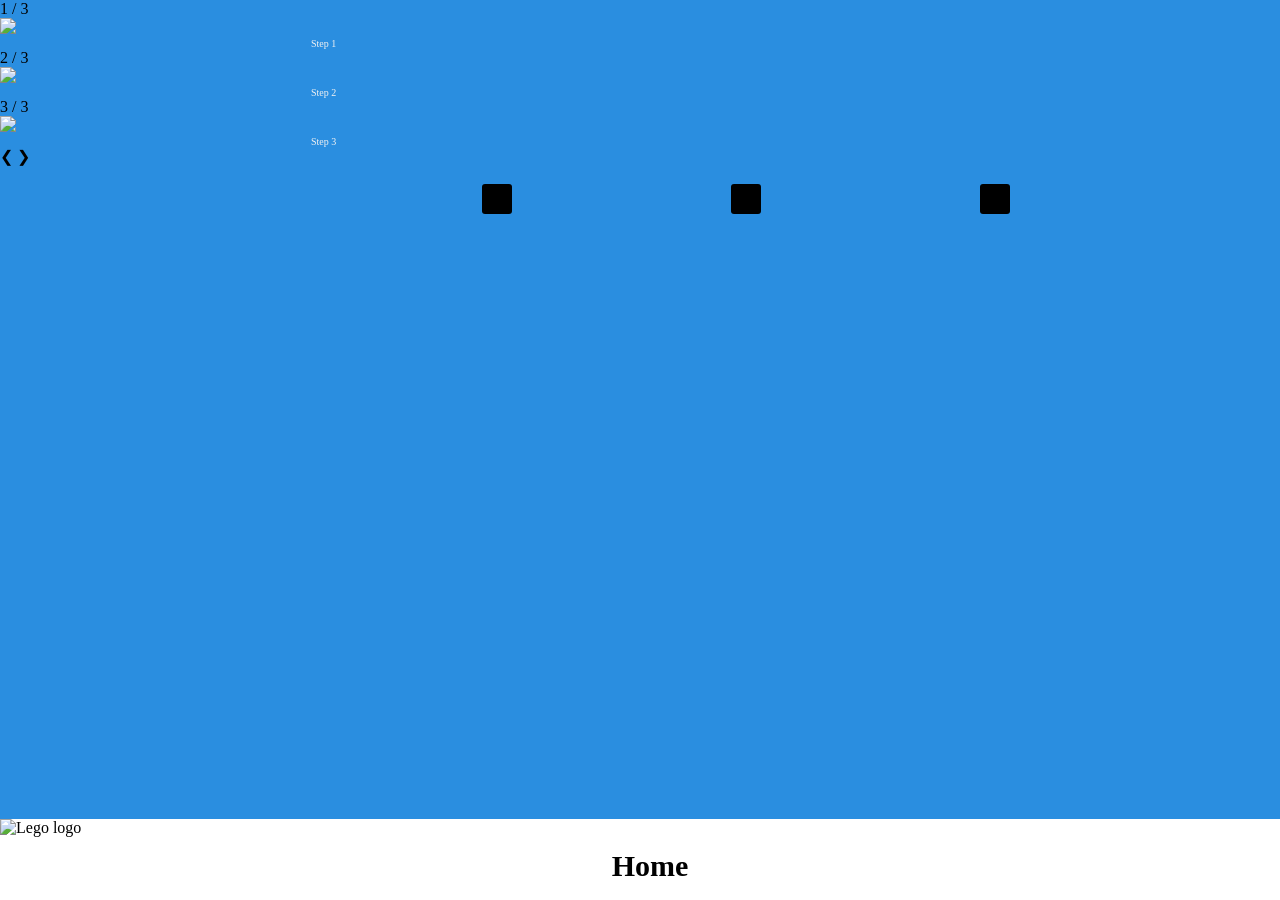
==== Instructions.html @ cbe0e99b "Initial commit legos" ====
<!DOCTYPE html>
<html lang="en">

<head>
    <meta charset="UTF-8">
    <meta name="viewport" content="width=device-width, initial-scale=1.0">
    <title>Turtle Home Page</title>
    <link rel="stylesheet" href="Style.css">
    <script>
        window.onblur = function () {
            //change favicon
            document.title = "bye";
        }
        window.onfocus = function () {
            //change favicon
            document.title = "Turtle Home Page";
        }
    </script>
    <style>
        body {
            background-image: url("assets/Blue.jpg");
            background-repeat: repeat;
            background-size: initial;
            background-position: center;
        }
    </style>
</head>

<body>
    <div class="slideshow-container">

        <div class="mySlides fade">
            <div class="numbertext">1 / 3</div>
            <img src="1.png" style="width:100%">
            <div class="text">Step 1</div>
        </div>

        <div class="mySlides fade">
            <div class="numbertext">2 / 3</div>
            <img src="2.png" style="width:100%">
            <div class="text">Step 2</div>
        </div>

        <div class="mySlides fade">
            <div class="numbertext">3 / 3</div>
            <img src="3.png" style="width:100%">
            <div class="text">Step 3</div>
        </div>

        <a class="prev" onclick="plusSlides(-1)">&#10094;</a>
        <a class="next" onclick="plusSlides(1)">&#10095;</a>
    </div>
    <br>

    <div style="text-align:center">
        <span class="dot" onclick="currentSlide(1)"></span>
        <span class="dot" onclick="currentSlide(2)"></span>
        <span class="dot" onclick="currentSlide(3)"></span>
    </div>

    <div class="navbar">
        <img src="https://imgs.search.brave.com/eHVfo69Byui0NwZUbTDxslnkgBQpgVkw5FVxcztveJw/rs:fit:500:0:1:0/g:ce/aHR0cHM6Ly9sb2dv/dmVudC5jb20vYmxv/Zy93cC1jb250ZW50/L3VwbG9hZHMvMjAy/NC8wNC9UaGUtZWxl/dmVudGgtY3VycmVu/dC12ZXJzaW9uLW9m/LXRoZS1MRUdPLWxv/Z28ucG5n"
            alt="Lego logo" class="width-10" padding-right="40%">
        <h2><a href="index.html">Home</a></h2>
    </div>
        <script src="act.js"></script>
</body>
---- Style.css ----
body {
 background-color: rgb(42, 142, 224);
 margin: 0;
}
 
.container {
  position: relative;
  text-align: center;
  color: white;
}


.bottom-left {
  position: absolute;
  bottom: 8px;
  left: 16px;
}


.top-left {
  position: absolute;
  top: 8px;
  left: 16px;
}


.top-right {
  position: absolute;
  top: 10px;
  right: 16px;
}
.top-right2 {
  position: absolute;
  top: 405px;
  right: 16px;
}

.bottom-right {
  position: absolute;
  bottom: 8px;
  right: 16px;
}


.centered {
  position: absolute;
  top: 50%;
  left: 50%;
  transform: translate(-50%, -50%);
}
.bottom-centered {
  position: absolute;
  top: 93%;
  left: 45%;
}

.navbar {
  background-color: #ffffff;
  overflow: hidden;
  position: fixed;
  bottom: 0;
  width: 100%;
  height: 9%;
  margin: 0%;
}
.navbar a {
  float: absolute;
  display: block;
  color: #000000;
  text-align: center;
  margin-left: 45%;
  padding: 10px;
  text-decoration: none;
  font-size: 30px;
  width: 10%;
}

.width-10 {
  height: 100%;
  float: left;
  margin-right: -10%;
}

.width-40 {
  width: 40%;
}

.dot {
  cursor: pointer;
  height: 30px;
  width: 30px;
  margin: 0px 2px 0 213px;
  background-color: #000000;
  border-radius: 10%;
  display: inline-block;
  transition: background-color 0.6s ease;
}

.text {
  color: #f2f2f2;
  font-size: 10px;
  bottom: 8px;
  width: 100%;
  margin: 0 0 0 24.3%;
}
.fade {
  animation-name: fade;
  animation-duration: 1.5s;
}
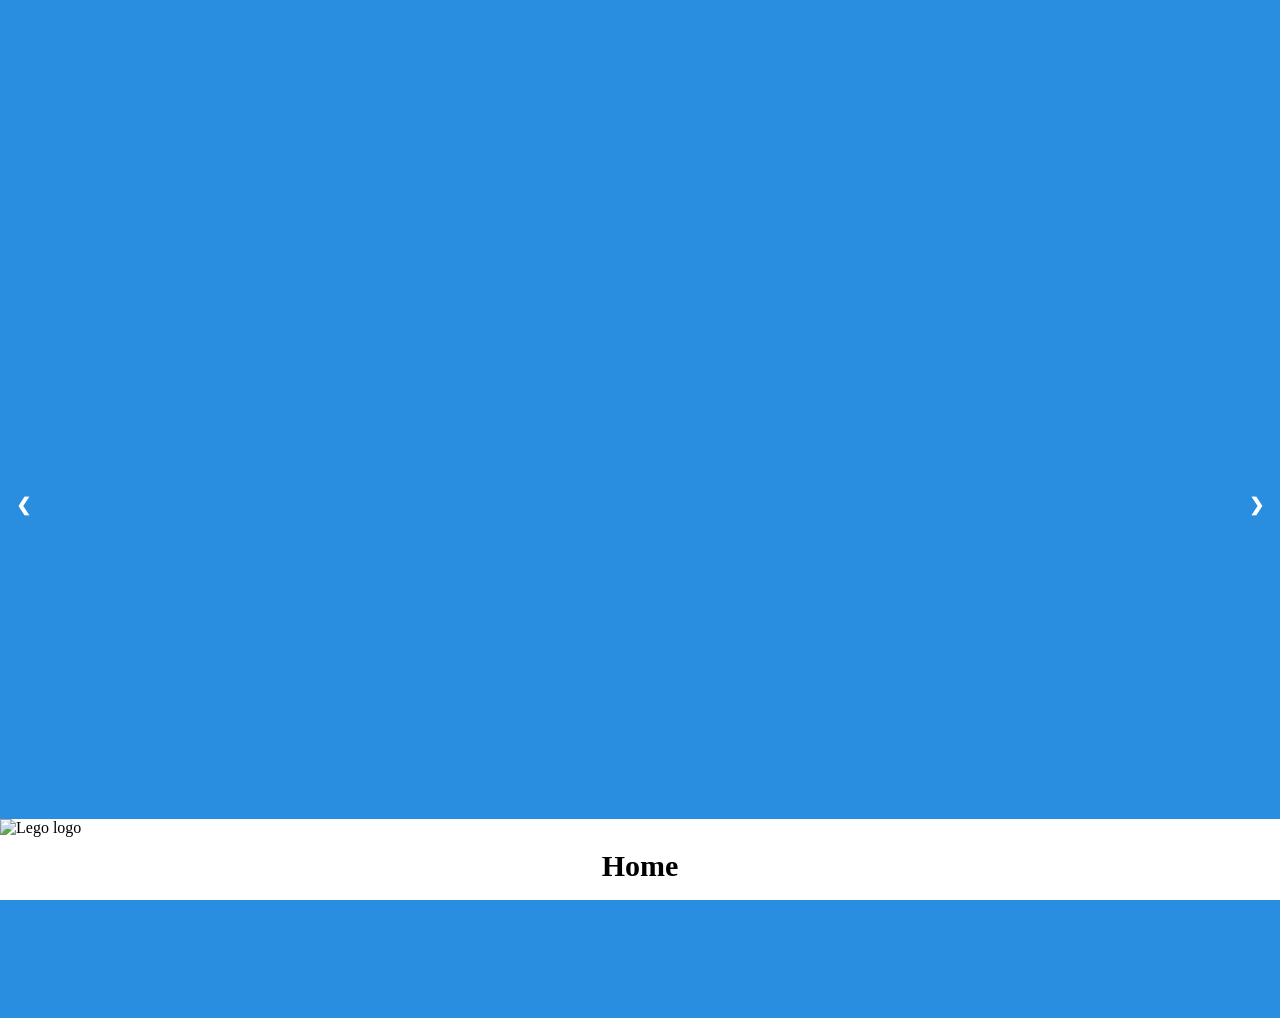
==== commit 2dbb17ef: ""Fixed" Slideshows" ====
--- a/Instructions.html
+++ b/Instructions.html
@@ -5,7 +5,7 @@
     <meta charset="UTF-8">
     <meta name="viewport" content="width=device-width, initial-scale=1.0">
     <title>Turtle Home Page</title>
-    <link rel="stylesheet" href="Style.css">
+    <link rel="stylesheet" href="instructions.css">
     <script>
         window.onblur = function () {
             //change favicon
@@ -31,37 +31,33 @@
 
         <div class="mySlides fade">
             <div class="numbertext">1 / 3</div>
-            <img src="1.png" style="width:100%">
+            <img class="slideshow-width" src="Assets/1.png">
             <div class="text">Step 1</div>
         </div>
 
         <div class="mySlides fade">
             <div class="numbertext">2 / 3</div>
-            <img src="2.png" style="width:100%">
+            <img class="slideshow-width" src="Assets/2.png">
             <div class="text">Step 2</div>
         </div>
 
         <div class="mySlides fade">
             <div class="numbertext">3 / 3</div>
-            <img src="3.png" style="width:100%">
+            <img class="slideshow-width" src="Assets/3.png">
             <div class="text">Step 3</div>
         </div>
 
         <a class="prev" onclick="plusSlides(-1)">&#10094;</a>
         <a class="next" onclick="plusSlides(1)">&#10095;</a>
     </div>
-    <br>
+</body>
+<br>
 
-    <div style="text-align:center">
-        <span class="dot" onclick="currentSlide(1)"></span>
-        <span class="dot" onclick="currentSlide(2)"></span>
-        <span class="dot" onclick="currentSlide(3)"></span>
-    </div>
 
-    <div class="navbar">
-        <img src="https://imgs.search.brave.com/eHVfo69Byui0NwZUbTDxslnkgBQpgVkw5FVxcztveJw/rs:fit:500:0:1:0/g:ce/aHR0cHM6Ly9sb2dv/dmVudC5jb20vYmxv/Zy93cC1jb250ZW50/L3VwbG9hZHMvMjAy/NC8wNC9UaGUtZWxl/dmVudGgtY3VycmVu/dC12ZXJzaW9uLW9m/LXRoZS1MRUdPLWxv/Z28ucG5n"
-            alt="Lego logo" class="width-10" padding-right="40%">
-        <h2><a href="index.html">Home</a></h2>
-    </div>
-        <script src="act.js"></script>
+<div class="navbar">
+    <img src="https://imgs.search.brave.com/eHVfo69Byui0NwZUbTDxslnkgBQpgVkw5FVxcztveJw/rs:fit:500:0:1:0/g:ce/aHR0cHM6Ly9sb2dv/dmVudC5jb20vYmxv/Zy93cC1jb250ZW50/L3VwbG9hZHMvMjAy/NC8wNC9UaGUtZWxl/dmVudGgtY3VycmVu/dC12ZXJzaW9uLW9m/LXRoZS1MRUdPLWxv/Z28ucG5n"
+        alt="Lego logo" class="width-10" padding-right="40%">
+    <h2><a href="index.html">Home</a></h2>
+</div>
+<script src="act.js"></script>
 </body>
--- a/instructions.css
+++ b/instructions.css
@@ -0,0 +1,183 @@
+body {
+ background-color: rgb(42, 142, 224);
+ margin: 0;
+}
+ 
+.container {
+  position: relative;
+  text-align: center;
+  color: white;
+}
+
+
+.bottom-left {
+  position: absolute;
+  bottom: 8px;
+  left: 16px;
+}
+
+
+.top-left {
+  position: absolute;
+  top: 8px;
+  left: 16px;
+}
+
+
+.top-right {
+  position: absolute;
+  top: 10px;
+  right: 16px;
+}
+.top-right2 {
+  position: absolute;
+  top: 405px;
+  right: 16px;
+}
+
+.bottom-right {
+  position: absolute;
+  bottom: 8px;
+  right: 16px;
+}
+
+
+.centered {
+  position: absolute;
+  top: 50%;
+  left: 50%;
+  transform: translate(-50%, -50%);
+}
+.bottom-centered {
+  position: absolute;
+  top: 93%;
+  left: 45%;
+}
+
+.navbar {
+  background-color: #ffffff;
+  overflow: hidden;
+  position: fixed;
+  bottom: 0;
+  width: 100%;
+  height: 9%;
+  margin: 0%;
+}
+.navbar a {
+  float: absolute;
+  display: block;
+  color: #000000;
+  text-align: center;
+  margin-left: 45%;
+  padding: 10px;
+  text-decoration: none;
+  font-size: 30px;
+  width: 10%;
+}
+
+.width-10 {
+  height: 100%;
+  float: left;
+  margin-right: -10%;
+}
+
+.width-40 {
+  width: 40%;
+}
+
+* {box-sizing:border-box}
+
+/* Slideshow container */
+.slideshow-container {
+  position: relative;
+  margin: auto;
+  height: 1000px;
+  width: auto;
+}
+
+/* Hide the images by default */
+.mySlides {
+  display: none;
+  height: 1000px;
+  text-align: center;
+}
+
+/* Next & previous buttons */
+.prev, .next {
+  cursor: pointer;
+  position: absolute;
+  top: 50%;
+  width: auto;
+  margin-top: -22px;
+  padding: 16px;
+  color: white;
+  font-weight: bold;
+  font-size: 18px;
+  transition: 0.6s ease;
+  border-radius: 0 3px 3px 0;
+  user-select: none;
+}
+
+/* Position the "next button" to the right */
+.next {
+  right: 0;
+  border-radius: 3px 0 0 3px;
+}
+
+/* On hover, add a black background color with a little bit see-through */
+.prev:hover, .next:hover {
+  background-color: rgba(0,0,0,0.8);
+}
+
+/* Caption text */
+.text {
+  color: #f2f2f2;
+  font-size: 15px;
+  padding: 8px 12px;
+  position: absolute;
+  bottom: 8px;
+  width: 100%;
+  text-align: center;
+
+}
+
+/* Number text (1/3 etc) */
+.numbertext {
+  color: #f2f2f2;
+  font-size: 12px;
+  padding: 8px 12px;
+  position: absolute;
+  top: 0;
+
+}
+
+/* The dots/bullets/indicators */
+.dot {
+  cursor: pointer;
+  height: 15px;
+  width: 15px;
+  margin: 0 2px;
+  background-color: #bbb;
+  border-radius: 50%;
+  display: inline-block;
+  transition: background-color 0.6s ease;
+}
+
+.active, .dot:hover {
+  background-color: #717171;
+}
+
+/* Fading animation */
+.fade {
+  animation-name: fade;
+  animation-duration: 1.5s;
+}
+
+@keyframes fade {
+  from {opacity: .4}
+  to {opacity: 1}
+}
+
+.slideshow-width {
+  height: 100%;
+}
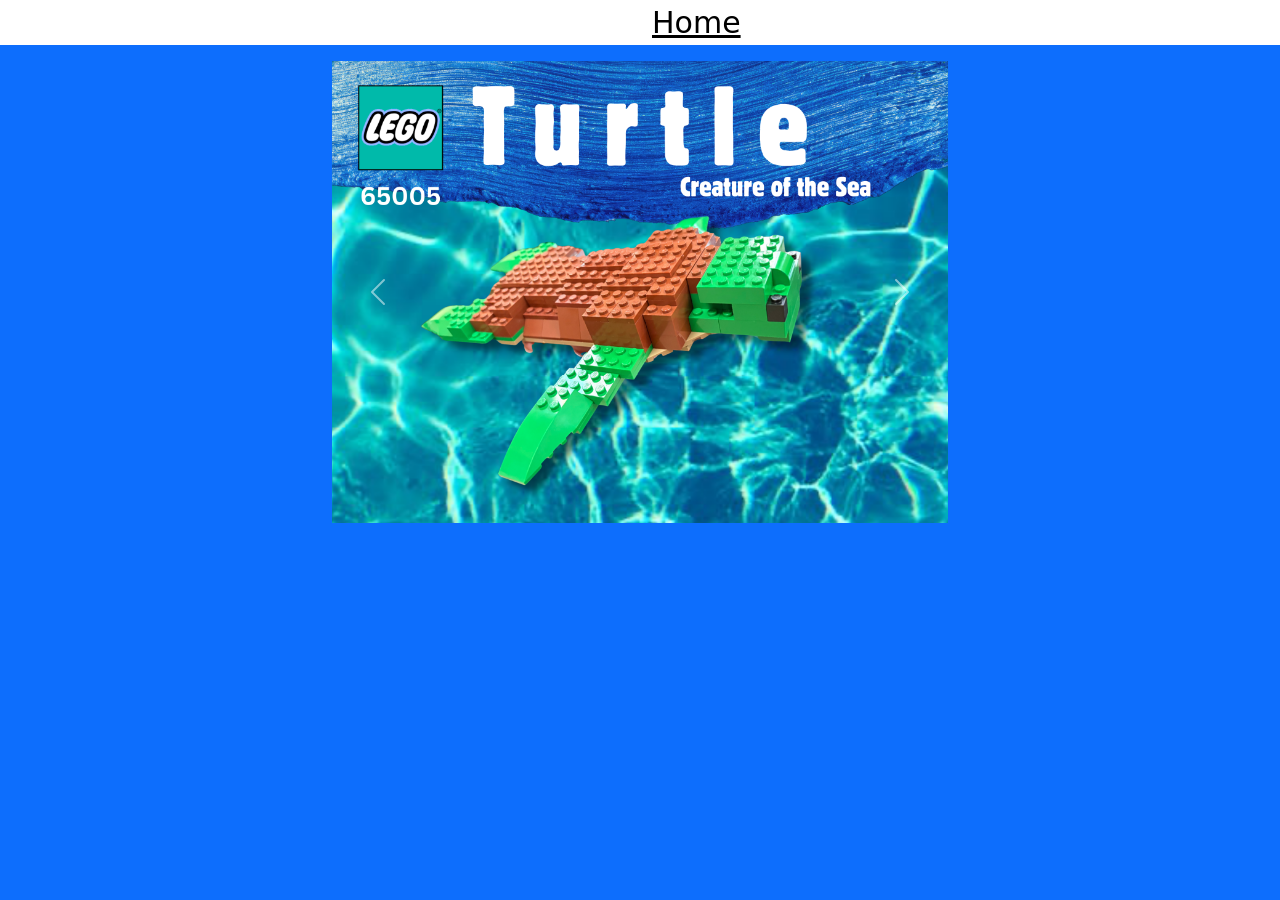
==== commit 3e427d7f: "Recreation in Bootstrap" ====
--- a/Instructions.html
+++ b/Instructions.html
@@ -4,60 +4,72 @@
 <head>
     <meta charset="UTF-8">
     <meta name="viewport" content="width=device-width, initial-scale=1.0">
-    <title>Turtle Home Page</title>
-    <link rel="stylesheet" href="instructions.css">
-    <script>
-        window.onblur = function () {
-            //change favicon
-            document.title = "bye";
-        }
-        window.onfocus = function () {
-            //change favicon
-            document.title = "Turtle Home Page";
-        }
-    </script>
-    <style>
-        body {
-            background-image: url("assets/Blue.jpg");
-            background-repeat: repeat;
-            background-size: initial;
-            background-position: center;
-        }
-    </style>
+    <title>Document</title>
+    <link href="https://cdn.jsdelivr.net/npm/bootstrap@5.3.8/dist/css/bootstrap.min.css" rel="stylesheet"
+        integrity="sha384-sRIl4kxILFvY47J16cr9ZwB07vP4J8+LH7qKQnuqkuIAvNWLzeN8tE5YBujZqJLB" crossorigin="anonymous">
 </head>
 
-<body>
-    <div class="slideshow-container">
+<body class="bg-primary container-fluid">
 
-        <div class="mySlides fade">
-            <div class="numbertext">1 / 3</div>
-            <img class="slideshow-width" src="Assets/1.png">
-            <div class="text">Step 1</div>
+    <div class="row bg-white">
+        <div class="col"><img
+                src="https://imgs.search.brave.com/eHVfo69Byui0NwZUbTDxslnkgBQpgVkw5FVxcztveJw/rs:fit:500:0:1:0/g:ce/aHR0cHM6Ly9sb2dv/dmVudC5jb20vYmxv/Zy93cC1jb250ZW50/L3VwbG9hZHMvMjAy/NC8wNC9UaGUtZWxl/dmVudGgtY3VycmVu/dC12ZXJzaW9uLW9m/LXRoZS1MRUdPLWxv/Z28ucG5n"
+                alt="" class="img-fluid" style="height: 100px;">
         </div>
+        <div class="col my-auto">
+            <a href="index.html" style="color: black; font-size: 30px;">Home</a>
+        </div>
+    </div>
 
-        <div class="mySlides fade">
-            <div class="numbertext">2 / 3</div>
-            <img class="slideshow-width" src="Assets/2.png">
-            <div class="text">Step 2</div>
+    <div class="row pt-3">
+        <div class="col-3"></div>
+        <div class="col-6">
+            <div id="carouselExampleControls" class="carousel slide" data-bs-interval="false"  >
+                <div class="carousel-inner">
+                    <div class="carousel-item active">
+                        <img src="Assets/1.png" class="d-block w-100" alt="...">
+                    </div>
+                    <div class="carousel-item">
+                        <img src="Assets/2.png" class="d-block w-100" alt="...">
+                    </div>
+                    <div class="carousel-item">
+                        <img src="Assets/3.png" class="d-block w-100" alt="...">
+                    </div>
+                    <div class="carousel-item">
+                        <img src="Assets/4.png" class="d-block w-100" alt="...">
+                    </div>
+                    <div class="carousel-item">
+                        <img src="Assets/5.png" class="d-block w-100" alt="...">
+                    </div>
+                    <div class="carousel-item">
+                        <img src="Assets/6.png" class="d-block w-100" alt="...">
+                    </div>
+                    <div class="carousel-item">
+                        <img src="Assets/7.png" class="d-block w-100" alt="...">
+                    </div>
+                    <div class="carousel-item">
+                        <img src="Assets/8.png" class="d-block w-100" alt="...">
+                    </div>
+                </div>
+                <button class="carousel-control-prev" type="button" data-bs-target="#carouselExampleControls"
+                    data-bs-slide="prev">
+                    <span class="carousel-control-prev-icon" aria-hidden="true"></span>
+                    <span class="visually-hidden">Previous</span>
+                </button>
+                <button class="carousel-control-next" type="button" data-bs-target="#carouselExampleControls"
+                    data-bs-slide="next">
+                    <span class="carousel-control-next-icon" aria-hidden="true"></span>
+                    <span class="visually-hidden">Next</span>
+                </button>
+            </div>
         </div>
+        <div class="col-3"></div>
+    </div>
+    </div>
 
-        <div class="mySlides fade">
-            <div class="numbertext">3 / 3</div>
-            <img class="slideshow-width" src="Assets/3.png">
-            <div class="text">Step 3</div>
-        </div>
+    <script src="https://cdn.jsdelivr.net/npm/bootstrap@5.3.8/dist/js/bootstrap.bundle.min.js"
+        integrity="sha384-FKyoEForCGlyvwx9Hj09JcYn3nv7wiPVlz7YYwJrWVcXK/BmnVDxM+D2scQbITxI"
+        crossorigin="anonymous"></script>
+</body>
 
-        <a class="prev" onclick="plusSlides(-1)">&#10094;</a>
-        <a class="next" onclick="plusSlides(1)">&#10095;</a>
-    </div>
-</body>
-<br>
-
-
-<div class="navbar">
-    <img src="https://imgs.search.brave.com/eHVfo69Byui0NwZUbTDxslnkgBQpgVkw5FVxcztveJw/rs:fit:500:0:1:0/g:ce/aHR0cHM6Ly9sb2dv/dmVudC5jb20vYmxv/Zy93cC1jb250ZW50/L3VwbG9hZHMvMjAy/NC8wNC9UaGUtZWxl/dmVudGgtY3VycmVu/dC12ZXJzaW9uLW9m/LXRoZS1MRUdPLWxv/Z28ucG5n"
-        alt="Lego logo" class="width-10" padding-right="40%">
-    <h2><a href="index.html">Home</a></h2>
-</div>
-<script src="act.js"></script>
-</body>+</html>
